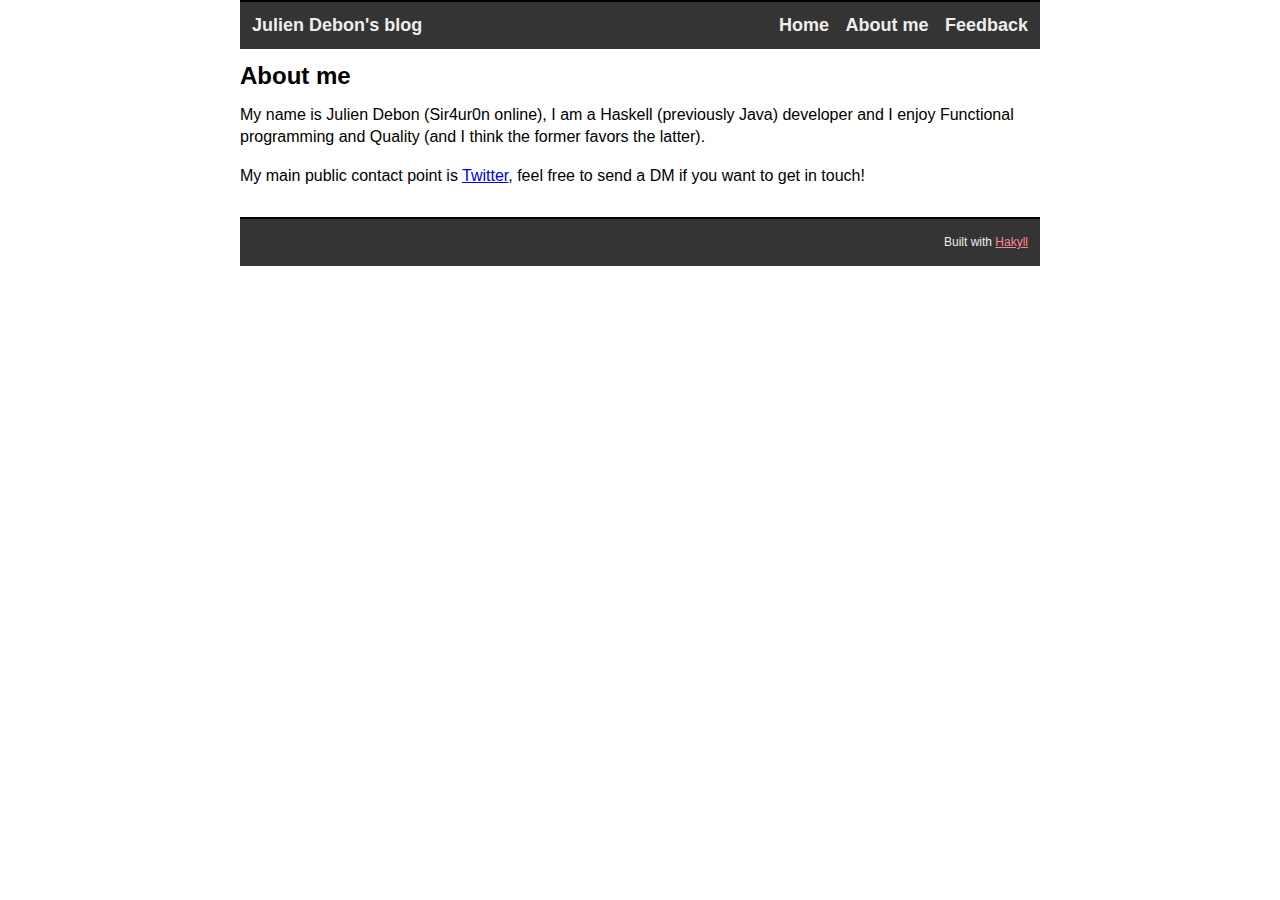
==== about-me.html @ 641703f9 "Automated deployment: Mon Apr 20 08:56:45 UTC 2020 ab35a1187e8761ceda6f3607a811e00656a0f918" ====
<?xml version="1.0" encoding="UTF-8" ?>
<!DOCTYPE html PUBLIC "-//W3C//DTD XHTML 1.0 Strict//EN" "http://www.w3.org/TR/xhtml1/DTD/xhtml1-strict.dtd">
<html xmlns="http://www.w3.org/1999/xhtml" xml:lang="en" lang="en">
<head>
  <meta http-equiv="Content-Type" content="text/html; charset=UTF-8" />
  <title>Julien Debon's blog - About me</title>
  <link rel="stylesheet" type="text/css" href="./css/default.css" />
</head>
<body>
<div id="header">
  <div id="logo">
    <a href="./">Julien Debon's blog</a>
  </div>
  <div id="navigation">
    <a href="./">Home</a>
    <a href="./about-me.html">About me</a>
    <a href="./feedback.html">Feedback</a>
  </div>
</div>

<div id="content">
  <h1>About me</h1>

  <p>My name is Julien Debon (Sir4ur0n online), I am a Haskell (previously Java) developer and I enjoy Functional programming and Quality (and I think the former favors the latter).</p>
<p>My main public contact point is <a href="https://twitter.com/Sir4ur0n">Twitter</a>, feel free to send a DM if you want to get in touch!</p>
</div>
<div id="footer">
  Built with <a href="http://jaspervdj.be/hakyll">Hakyll</a>
</div>
</body>
</html>
---- css/default.css ----
@import "syntax-highlighting.css";pre.sourceCode{margin:10px}body{color:black;font-size:1rem;line-height:140%;margin:0 auto 0 auto;width:800px;font-family:'Lucida Sans Unicode','Lucida Grande',sans-serif}code{font-family:'Lucida Console',Monaco,monospace}div#header{background:#343434;border-top:solid 2px black;color:#EEE;padding:12px 12px 12px 12px}div#logo a{color:#EEE;float:left;font-size:18px;font-weight:bold;text-decoration:none}div#header #navigation{text-align:right}div#header #navigation a{color:#EEE;font-size:18px;font-weight:bold;margin-left:12px;text-decoration:none}div#footer{background:#343434;border-top:solid 2px black;color:#EEE;font-size:12px;margin-top:30px;padding:12px 12px 12px 12px;text-align:right}div#footer a{color:#fb8694}h1{font-size:24px}h2{font-size:20px}h3{font-size:16px}div.info{color:#555;font-size:14px;font-style:italic}
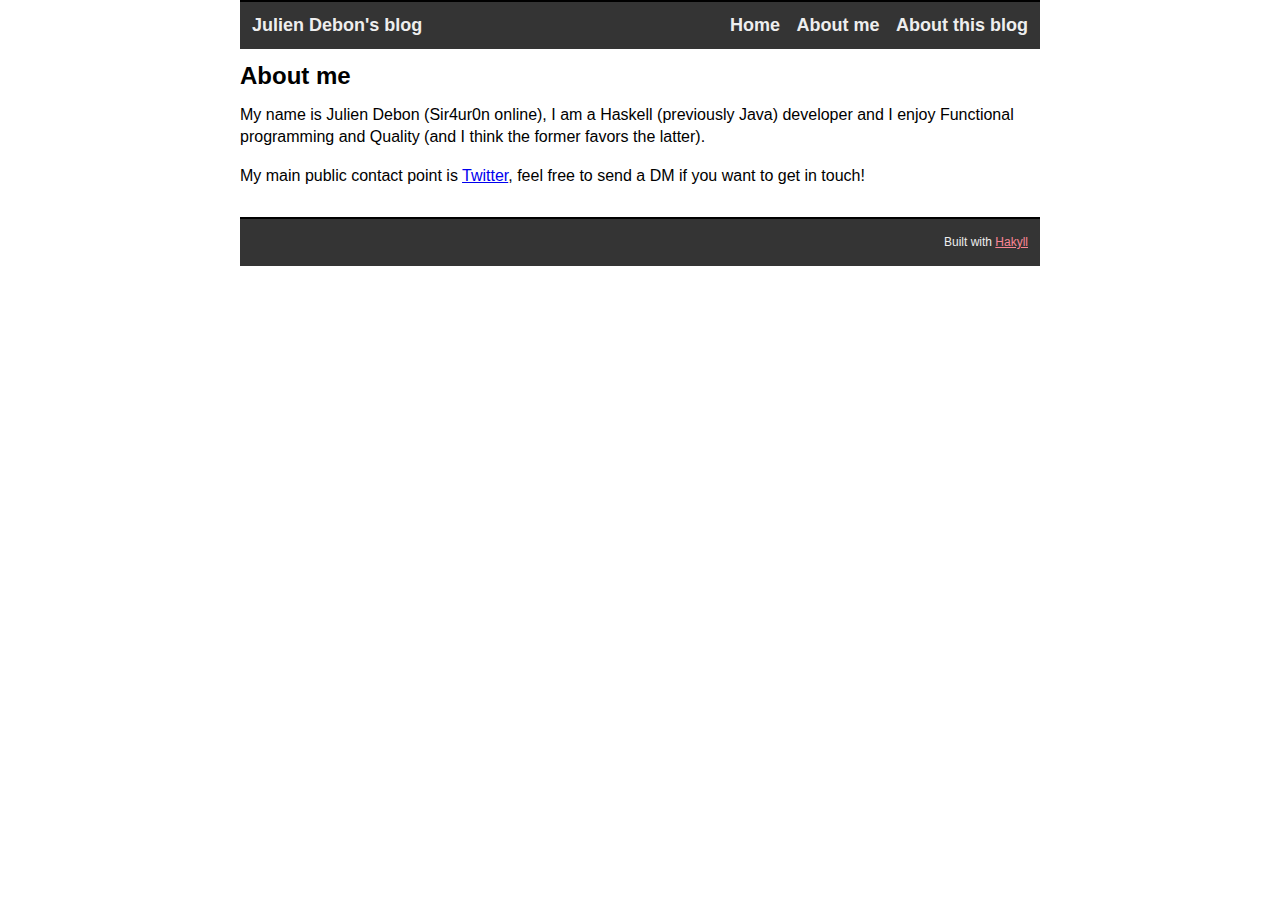
==== commit 4fe90d62: "Automated deployment: Wed May 13 23:11:30 UTC 2020 8d6590d71ecfb189e5d57ff816f03036a1aca3e5" ====
--- a/about-me.html
+++ b/about-me.html
@@ -5,6 +5,8 @@
   <meta http-equiv="Content-Type" content="text/html; charset=UTF-8" />
   <title>Julien Debon's blog - About me</title>
   <link rel="stylesheet" type="text/css" href="./css/default.css" />
+  <link rel="alternate" type="application/rss+xml" title="RSS feed for Julien Debon's blog" href="https://sir4ur0n.github.io/rss.xml">
+  <link rel="alternate" type="application/atom+xml" title="Atom feed for Julien Debon's blog" href="https://sir4ur0n.github.io/atom.xml">
 </head>
 <body>
 <div id="header">
@@ -14,7 +16,7 @@
   <div id="navigation">
     <a href="./">Home</a>
     <a href="./about-me.html">About me</a>
-    <a href="./feedback.html">Feedback</a>
+    <a href="./about-this-blog.html">About this blog</a>
   </div>
 </div>
 
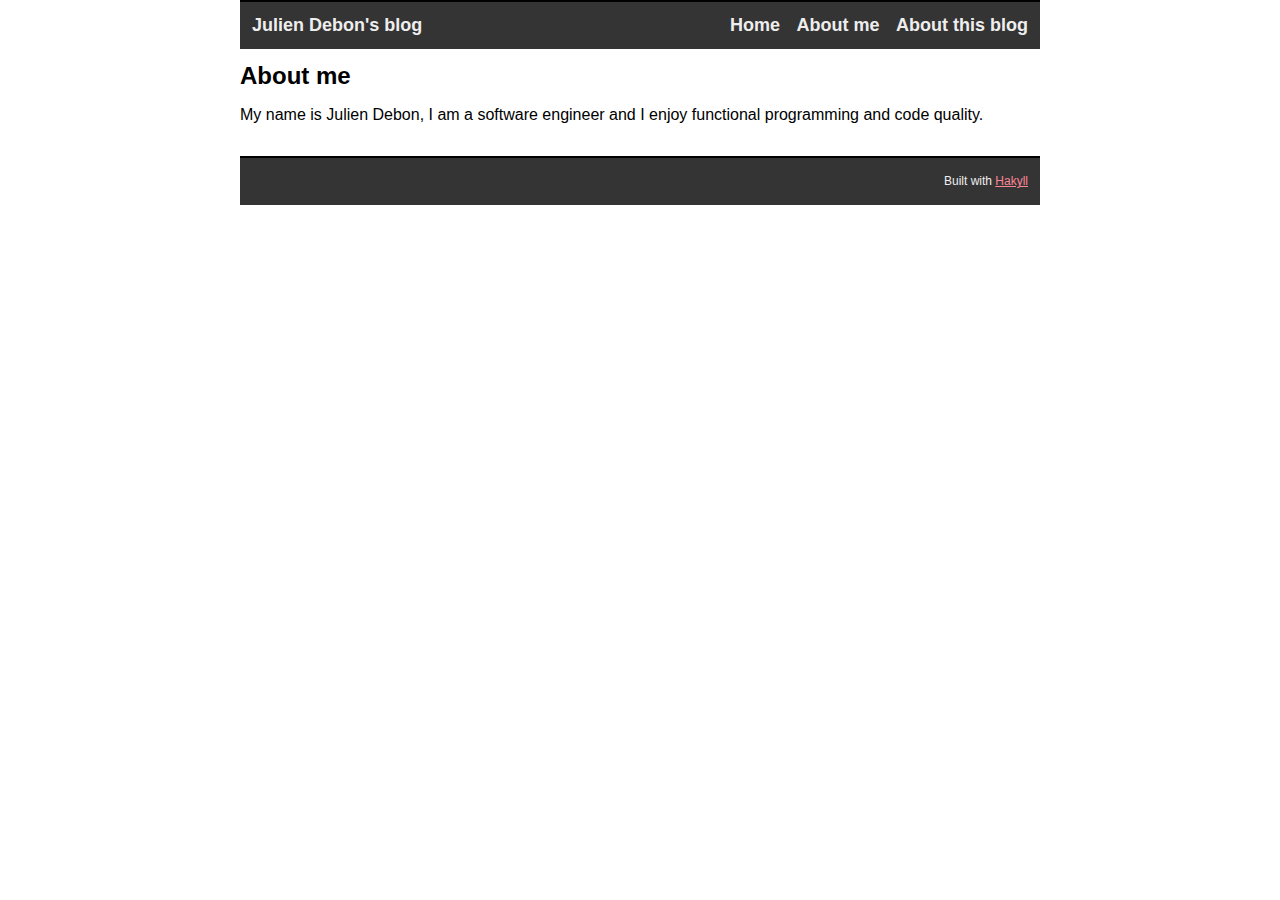
==== commit 731dd926: "deploy: sir4ur0n/blog@a9aebe1ce663a397cb9648d33d92684c803010e2" ====
--- a/about-me.html
+++ b/about-me.html
@@ -23,8 +23,7 @@
 <div id="content">
   <h1>About me</h1>
 
-  <p>My name is Julien Debon (Sir4ur0n online), I am a Haskell (previously Java) developer and I enjoy Functional programming and Quality (and I think the former favors the latter).</p>
-<p>My main public contact point is <a href="https://twitter.com/Sir4ur0n">Twitter</a>, feel free to send a DM if you want to get in touch!</p>
+  <p>My name is Julien Debon, I am a software engineer and I enjoy functional programming and code quality.</p>
 </div>
 <div id="footer">
   Built with <a href="http://jaspervdj.be/hakyll">Hakyll</a>
